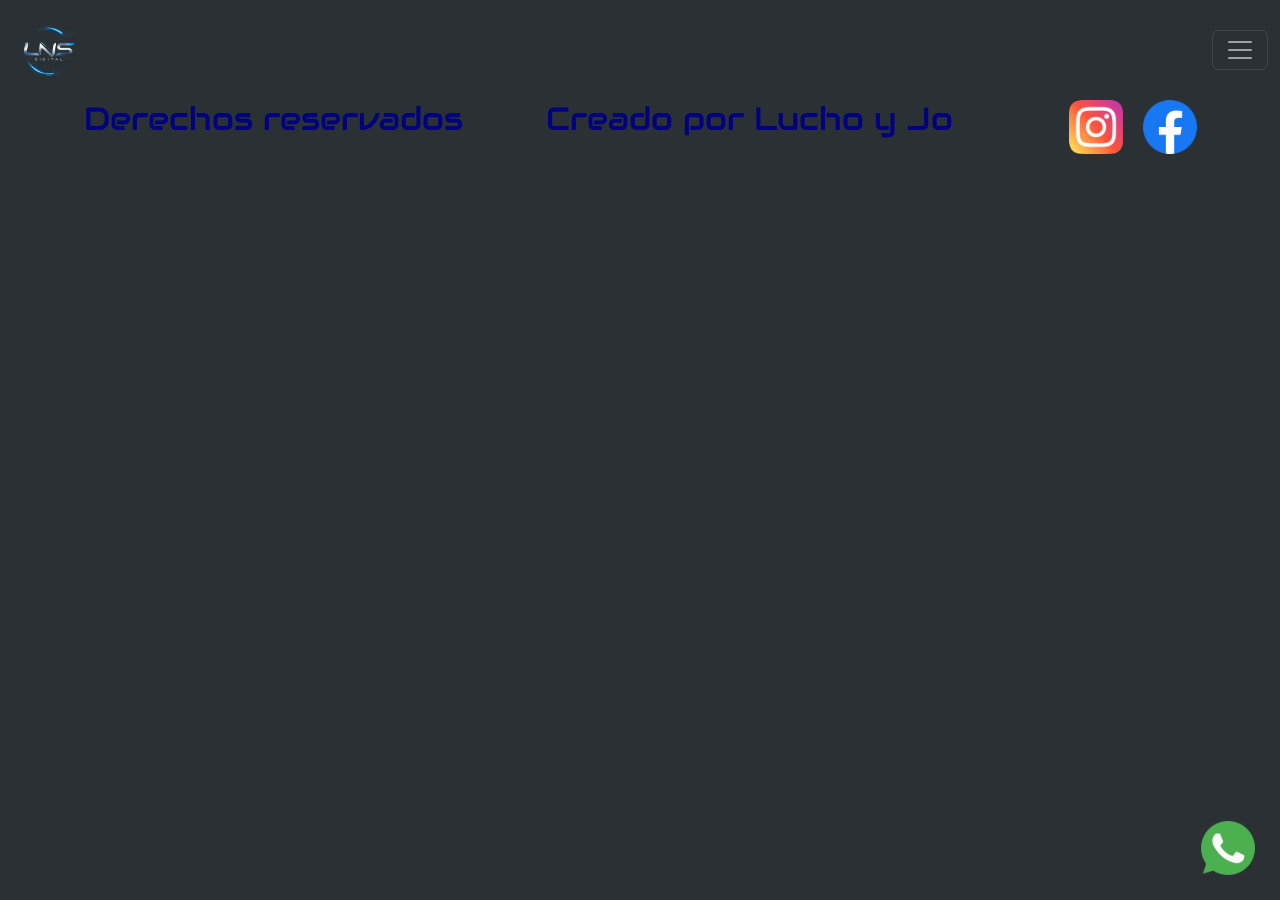
==== pages/contacto.html @ 2279cd6d "First commit" ====
<!DOCTYPE html>
<html lang="en">
<head>
    <meta charset="UTF-8">
    <meta name="viewport" content="width=device-width, initial-scale=1.0">
    <title>Contactanos</title>
    <link href="https://cdn.jsdelivr.net/npm/bootstrap@5.3.8/dist/css/bootstrap.min.css" rel="stylesheet" integrity="sha384-sRIl4kxILFvY47J16cr9ZwB07vP4J8+LH7qKQnuqkuIAvNWLzeN8tE5YBujZqJLB" crossorigin="anonymous">
    <link rel="stylesheet" href="../styles/style.css">
    <link rel="shortcut icon" href="../assets/logo-seo.png" type="image/x-icon">
</head>

<body>
    <header class="sticky-top">
        <nav class="navbar bg-body-tertiary" data-bs-theme="dark">
            <div class="container-fluid">
                <a class="navbar-brand" href="../index.html">
                    <img src="../assets/logo.png" alt="Logo de Digital" class="d-inline-block align-text-top logo">
                </a>
                <button class="navbar-toggler" type="button" data-bs-toggle="collapse"
                    data-bs-target="#navbarNavAltMarkup" aria-controls="navbarNavAltMarkup" aria-expanded="false"
                    aria-label="Toggle navigation">
                    <span class="navbar-toggler-icon"></span>
                </button>
                <div class="collapse navbar-collapse text-center" id="navbarNavAltMarkup">
                    <div class="navbar-nav">
                        <a class="nav-link" href="./productos.html">Productos</a>
                        <a class="nav-link" href="./galeria.html">Galeria</a>
                        <a class="nav-link" href="./nosotros.html">Conocenos</a>
                        <a class="nav-link active" aria-current="page" href="./contacto.html">Contactanos</a>
                    </div>
                </div>
            </div>
        </nav>
    </header>

    <footer>
        <h2>Derechos reservados</h2>

        <h2>Creado por Lucho y Jo</h2>

        <nav>
            <ul class="redes">
                <li>
                    <a href="https://www.instagram.com">
                        <img src="../assets/logos/instagram.png" alt="Logo de Instagram" class="rs">
                    </a>
                </li>
                <li>
                    <a href="https://www.facebook.com">
                        <img src="../assets/logos/facebook.png" alt="Logo de Facebook" class="rs">
                    </a>
                </li>
                <li class="wa">
                    <a href="https://wa.me/5493546523715">
                        <img src="../assets/logos/whatsapp.png" alt="Logo de WhatsApp" class="rs wa">
                    </a>
                </li>
            </ul>
        </nav>
    </footer>
    <script src="https://cdn.jsdelivr.net/npm/bootstrap@5.3.8/dist/js/bootstrap.bundle.min.js" integrity="sha384-FKyoEForCGlyvwx9Hj09JcYn3nv7wiPVlz7YYwJrWVcXK/BmnVDxM+D2scQbITxI" crossorigin="anonymous"></script>
</body>
</html>
---- styles/style.css ----
@import url("https://fonts.googleapis.com/css2?family=Audiowide&display=swap");
*{
    margin: 0;
    padding: 0;
    box-sizing: border-box;
    font-family: Audiowide;
    color: whitesmoke;
}
body{
    background-color: #2b3035;
}
h1, h2{
    color: navy;
}
/* HEADER */
.logo{
    height: 8vh;
    width: auto;
}
/* FOOTER */
footer{
    display: flex;
    justify-content: space-evenly;
}
.redes{
    display: flex;
    list-style: none;
    gap: 20px;
}
.rs{
    height: 6vh;
    width: auto;
}
.wa{
    position: fixed;
    bottom: 25px;
    right: 25px;
}
/* HOME */
.home{
    padding: 50px;
    text-align: center;
}
.home-flex{
    display: flex;
    align-items: center;
    gap: 20px;
}
.home-img{
    height: auto;
    width: 45vw;
}
.home-flex p{
    width: 45vw;
}
/* PRODUCTOS */
.prod section{
    display: flex;
    flex-direction: column;
    align-items: center;
    justify-content: center;
}
.prod-img{
    height: auto;
    width: 60vw;
}
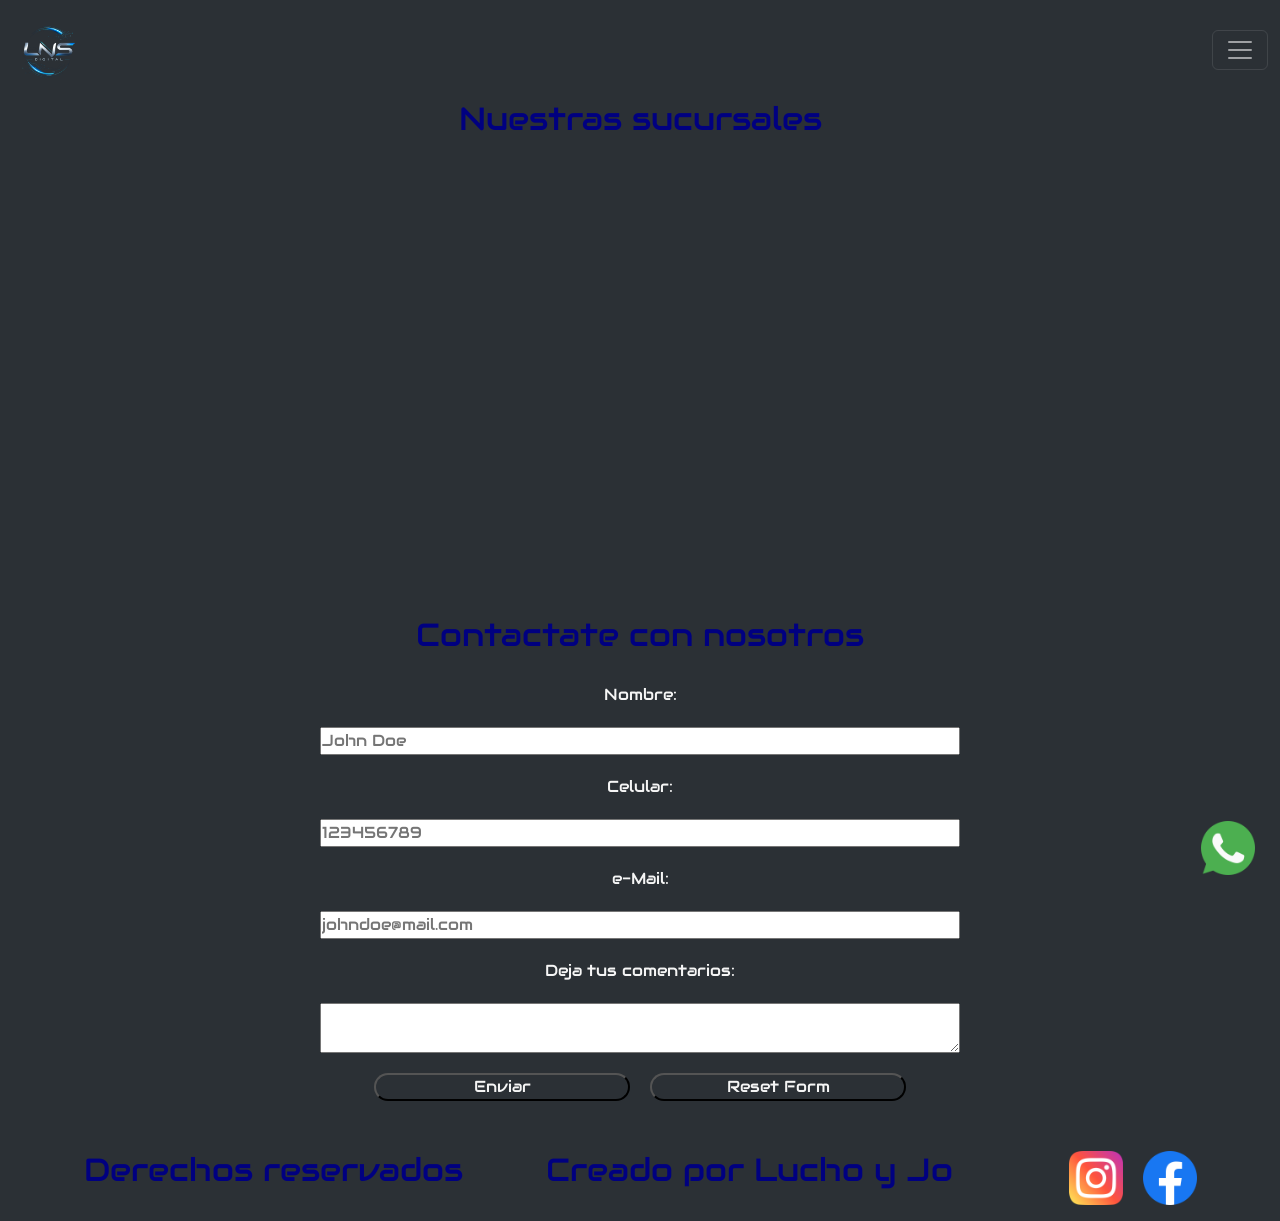
==== commit 70256391: "nueva versión con section contacto y responsive" ====
--- a/pages/contacto.html
+++ b/pages/contacto.html
@@ -3,7 +3,7 @@
 <head>
     <meta charset="UTF-8">
     <meta name="viewport" content="width=device-width, initial-scale=1.0">
-    <title>Contactanos</title>
+    <title>Tienda Digital - Contactanos</title>
     <link href="https://cdn.jsdelivr.net/npm/bootstrap@5.3.8/dist/css/bootstrap.min.css" rel="stylesheet" integrity="sha384-sRIl4kxILFvY47J16cr9ZwB07vP4J8+LH7qKQnuqkuIAvNWLzeN8tE5YBujZqJLB" crossorigin="anonymous">
     <link rel="stylesheet" href="../styles/style.css">
     <link rel="shortcut icon" href="../assets/logo-seo.png" type="image/x-icon">
@@ -32,12 +32,38 @@
             </div>
         </nav>
     </header>
+    <main class="main-cont">
+        <section class="cont-suc">
+            <article>
+                <h2>Nuestras sucursales</h2>
+            </article>
+            <article>
+                <iframe src="https://www.google.com/maps/embed?pb=!1m18!1m12!1m3!1d846.1034710304908!2d-64.55880468194479!3d-31.976793934285574!2m3!1f0!2f0!3f0!3m2!1i1024!2i768!4f13.1!3m3!1m2!1s0x95d2b0447c2bd5ff%3A0x3245f2bd7c030f4c!2sPlaza%20Jose%20Hernandez!5e0!3m2!1ses!2sar!4v1779407885916!5m2!1ses!2sar" width="600" height="450" style="border:0;" allowfullscreen="" loading="lazy" referrerpolicy="no-referrer-when-downgrade"></iframe>
+                <iframe src="https://www.google.com/maps/embed?pb=!1m14!1m8!1m3!1d13538.263735126608!2d-64.54630713965395!3d-31.97267056802028!3m2!1i1024!2i768!4f13.1!3m3!1m2!1s0x95d2b02fbbf06027%3A0x3f7ae1fed6dd49c4!2sPozo%20Verde%20(Sendero)!5e0!3m2!1ses!2sar!4v1780604034191!5m2!1ses!2sar" width="600" height="450" style="border:0;" allowfullscreen="" loading="lazy" referrerpolicy="no-referrer-when-downgrade"></iframe>
+            </article>
+        </section>
+        <form action="post" class="forms">
+            <h2>Contactate con nosotros</h2>
+            <label for="Name">Nombre: </label>
+            <input type="text" name="Name" placeholder="John Doe">
 
+            <label for="phone">Celular: </label>
+            <input type="tel" name="phone" placeholder="123456789">
+
+            <label for="mail">e-Mail: </label>
+            <input type="email" name="mail" placeholder="johndoe@mail.com">
+
+            <label for="comments">Deja tus comentarios:</label>
+            <textarea name="comments"></textarea>
+            <div>
+                <input type="submit" value="Enviar">
+                <input type="reset" value="Reset Form">
+            </div>
+        </form>
+    </main>
     <footer>
         <h2>Derechos reservados</h2>
-
         <h2>Creado por Lucho y Jo</h2>
-
         <nav>
             <ul class="redes">
                 <li>
--- a/styles/style.css
+++ b/styles/style.css
@@ -21,6 +21,7 @@
 footer{
     display: flex;
     justify-content: space-evenly;
+    padding-top: 50px;
 }
 .redes{
     display: flex;
@@ -63,4 +64,110 @@
 .prod-img{
     height: auto;
     width: 60vw;
+}
+/* CONTACTO */
+.main-cont{
+    display: flex;
+    flex-direction: column;
+    gap: 20px;
+}
+.cont-suc{
+    display: flex;
+    flex-direction: column;
+    align-items: center;
+    justify-content: space-around;
+}
+.cont-suc article{
+    display: flex;
+    gap: 100px;
+}
+.cont-suc iframe{
+    width: 40vw;
+}
+.forms{
+    display: flex;
+    flex-direction: column;
+    align-items: center;
+    gap: 20px;
+}
+.forms input, .forms textarea{
+    width: 50vw;
+}
+.forms div{
+    display: flex;
+    flex-direction: row;
+    gap: 20px;
+}
+.forms div input{
+    width: 20vw;
+    background-color: transparent;
+    border-radius: 20px;
+}
+
+/* NOTEBOOK */
+
+
+/* TABLET */
+@media (min-width: 526px) and (max-width: 967px){
+    /* FOOTER */
+    footer{
+        flex-direction: column;
+        align-items: center;
+        gap: 20px;
+    }
+    /* HOME */
+    .home-flex{
+        flex-direction: column;
+    }
+    .home-flex p{
+        width: auto;
+    }
+    .home-img{
+        width: 75vw;
+    }
+    /* CONTACTO */
+    .cont-suc article{
+        flex-direction: column;
+    }
+    .cont-suc article iframe{
+        width: 80vw;
+    }
+}
+
+/* MOBILE */
+@media (min-width: 300px) and (max-width: 525px) {
+    /* FOOTER */
+    footer{
+        flex-direction: column;
+        align-items: center;
+        gap: 10px;
+    }
+    /* HOME */
+    .home-flex{
+        flex-direction: column;
+    }
+    .home-flex p{
+        width: auto;
+    }
+    .home-img{
+        width: 75vw;
+    }
+    /* PRODUCTOS */
+
+    /* CONTACTO */
+    .cont-suc article{
+        flex-direction: column;
+    }
+    .cont-suc article iframe{
+        width: 80vw;
+    }
+    .forms input, .forms textarea{
+        width: 75vw;
+    }
+    .forms div{
+        flex-direction: column;
+    }
+    .forms div input{
+        width: 50vw;
+    }
 }
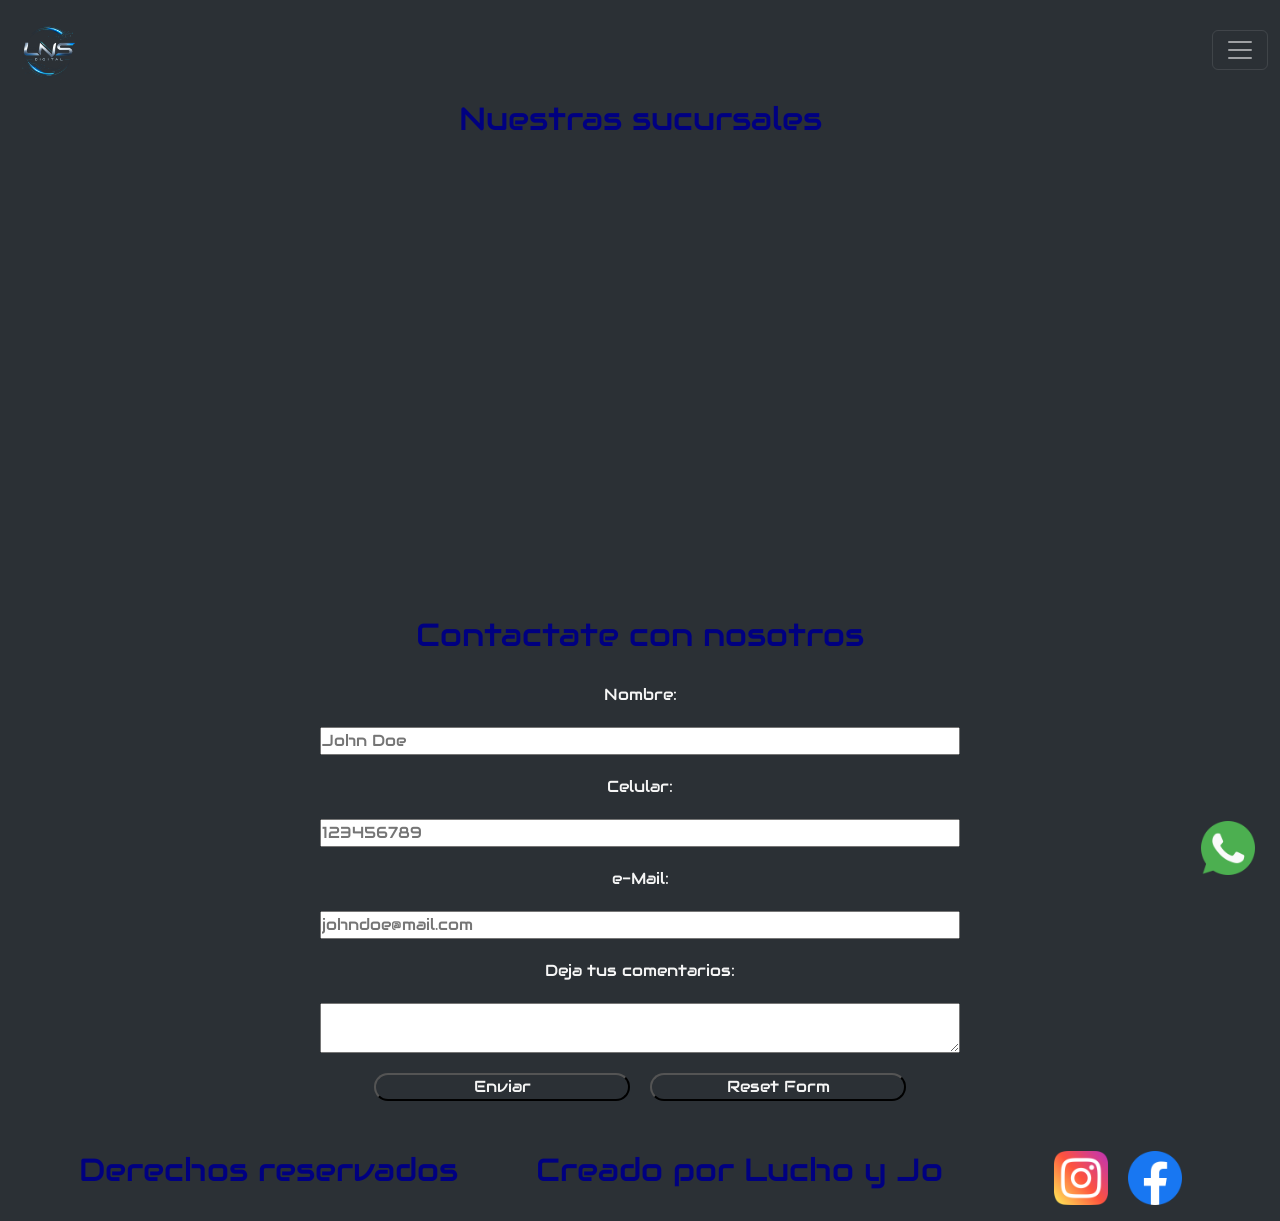
==== commit 4b1e5f93: "Se aplica seo a Index" ====
--- a/pages/contacto.html
+++ b/pages/contacto.html
@@ -53,7 +53,7 @@
             <label for="mail">e-Mail: </label>
             <input type="email" name="mail" placeholder="johndoe@mail.com">
 
-            <label for="comments">Deja tus comentarios:</label>
+            <label for="comments">Deja tus comentarios: </label>
             <textarea name="comments"></textarea>
             <div>
                 <input type="submit" value="Enviar">
--- a/styles/style.css
+++ b/styles/style.css
@@ -1,173 +1,283 @@
 @import url("https://fonts.googleapis.com/css2?family=Audiowide&display=swap");
-*{
-    margin: 0;
-    padding: 0;
-    box-sizing: border-box;
-    font-family: Audiowide;
-    color: whitesmoke;
-}
-body{
-    background-color: #2b3035;
-}
-h1, h2{
-    color: navy;
-}
-/* HEADER */
-.logo{
-    height: 8vh;
-    width: auto;
-}
-/* FOOTER */
-footer{
-    display: flex;
-    justify-content: space-evenly;
-    padding-top: 50px;
-}
-.redes{
-    display: flex;
-    list-style: none;
-    gap: 20px;
-}
-.rs{
-    height: 6vh;
-    width: auto;
-}
-.wa{
-    position: fixed;
-    bottom: 25px;
-    right: 25px;
-}
-/* HOME */
-.home{
-    padding: 50px;
-    text-align: center;
-}
-.home-flex{
-    display: flex;
+* {
+  margin: 0;
+  padding: 0;
+  box-sizing: border-box;
+  font-family: Audiowide;
+  color: whitesmoke;
+}
+
+body {
+  background-color: #2b3035;
+}
+body h1, body h2 {
+  color: navy;
+}
+
+.main-cont .forms div {
+  display: flex;
+  flex-direction: row;
+  flex-wrap: wrap;
+  justify-content: center;
+  align-items: center;
+}
+
+header h1, header h2 {
+  color: navy;
+}
+header .logo {
+  height: 8vh;
+  width: auto;
+}
+
+@keyframes vibrate {
+  10% {
+    transform: translateX(10px);
+  }
+  30% {
+    transform: translateX(-10px);
+  }
+  50% {
+    transform: translateX(10px);
+  }
+  70% {
+    transform: translateX(-10px);
+  }
+  90% {
+    transform: translateX(10px);
+  }
+  100% {
+    transform: translateX(0);
+  }
+}
+@keyframes scaleUp {
+  from {
+    scale: 1;
+  }
+  to {
+    scale: 2;
+  }
+}
+footer {
+  display: flex;
+  justify-content: space-evenly;
+  padding-top: 50px;
+}
+footer nav .redes {
+  display: flex;
+  list-style: none;
+  gap: 20px;
+}
+footer nav .redes li a .rs {
+  height: 6vh;
+  width: auto;
+}
+footer nav .redes li a .wa {
+  position: fixed;
+  bottom: 25px;
+  right: 25px;
+  animation: vibrate 2s infinite ease-in-out;
+}
+@media (min-width: 526px) and (max-width: 967px) {
+  footer {
+    flex-direction: column;
     align-items: center;
     gap: 20px;
-}
-.home-img{
-    height: auto;
+  }
+}
+@media (min-width: 300px) and (max-width: 525px) {
+  footer {
+    flex-direction: column;
+    align-items: center;
+    gap: 10px;
+  }
+}
+
+.home {
+  padding: 50px;
+  text-align: center;
+}
+.home .home-flex {
+  display: flex;
+  flex-direction: row;
+  flex-wrap: nowrap;
+  justify-content: start;
+  align-items: center;
+}
+.home .home-flex p {
+  width: 45vw;
+}
+.home .home-flex .home-img {
+  height: auto;
+  width: 45vw;
+}
+@media (min-width: 526px) and (max-width: 967px) {
+  .home .home-flex {
+    flex-direction: column;
+  }
+  .home .home-flex p {
+    width: auto;
+  }
+  .home .home-flex .home-img {
+    width: 75vw;
+  }
+}
+@media (min-width: 300px) and (max-width: 525px) {
+  .home .home-flex {
+    flex-direction: column;
+  }
+  .home .home-flex p {
+    width: auto;
+  }
+  .home .home-flex .home-img {
+    width: 75vw;
+  }
+}
+
+.main-cont {
+  display: flex;
+  flex-direction: column;
+  flex-wrap: nowrap;
+  justify-content: start;
+  align-items: center;
+  gap: 20px;
+}
+.main-cont .cont-suc {
+  display: flex;
+  flex-direction: column;
+  flex-wrap: nowrap;
+  justify-content: space-around;
+  align-items: center;
+}
+.main-cont .cont-suc article {
+  display: flex;
+  gap: 100px;
+}
+.main-cont .cont-suc article iframe {
+  width: 40vw;
+}
+.main-cont .forms {
+  display: flex;
+  flex-direction: column;
+  flex-wrap: nowrap;
+  justify-content: start;
+  align-items: center;
+  gap: 20px;
+}
+.main-cont .forms input, .main-cont .forms textarea {
+  width: 50vw;
+}
+.main-cont .forms div {
+  justify-content: start;
+  align-items: start;
+  gap: 20px;
+}
+.main-cont .forms div input {
+  width: 20vw;
+  background-color: transparent;
+  border-radius: 20px;
+}
+@media (min-width: 526px) and (max-width: 967px) {
+  .main-cont .cont-suc article {
+    flex-direction: column;
+  }
+  .main-cont .cont-suc article iframe {
+    width: 80vw;
+  }
+}
+@media (min-width: 300px) and (max-width: 525px) {
+  .main-cont .cont-suc article {
+    flex-direction: column;
+  }
+  .main-cont .cont-suc article iframe {
+    width: 80vw;
+  }
+  .main-cont .forms input, .main-cont .forms textarea {
+    width: 75vw;
+  }
+  .main-cont .forms div {
+    flex-direction: column;
+  }
+  .main-cont .forms div input {
+    width: 50vw;
+  }
+}
+
+.main-gal {
+  display: flex;
+  flex-direction: column;
+  flex-wrap: nowrap;
+  justify-content: center;
+  align-items: center;
+}
+.main-gal .gal-container {
+  display: flex;
+  flex-direction: row;
+  flex-wrap: nowrap;
+  justify-content: space-around;
+  align-items: center;
+  gap: 50px;
+}
+.main-gal .gal-container div {
+  padding: 25px;
+  width: 30vw;
+  height: auto;
+  border: 5px solid navy;
+  border-radius: 25px;
+  overflow: hidden;
+}
+.main-gal .gal-container div img {
+  width: 25vw;
+  height: auto;
+  transition: all 2s ease;
+}
+.main-gal .gal-container div img:hover {
+  scale: 2;
+}
+@media (min-width: 968px) and (max-width: 1440px) {
+  .main-gal .gal-container {
+    flex-wrap: wrap;
+  }
+  .main-gal .gal-container div {
     width: 45vw;
-}
-.home-flex p{
-    width: 45vw;
-}
-/* PRODUCTOS */
-.prod section{
-    display: flex;
-    flex-direction: column;
-    align-items: center;
-    justify-content: center;
-}
-.prod-img{
-    height: auto;
-    width: 60vw;
-}
-/* CONTACTO */
-.main-cont{
-    display: flex;
-    flex-direction: column;
-    gap: 20px;
-}
-.cont-suc{
-    display: flex;
-    flex-direction: column;
-    align-items: center;
-    justify-content: space-around;
-}
-.cont-suc article{
-    display: flex;
-    gap: 100px;
-}
-.cont-suc iframe{
+  }
+  .main-gal .gal-container div img {
     width: 40vw;
-}
-.forms{
-    display: flex;
-    flex-direction: column;
-    align-items: center;
-    gap: 20px;
-}
-.forms input, .forms textarea{
-    width: 50vw;
-}
-.forms div{
-    display: flex;
-    flex-direction: row;
-    gap: 20px;
-}
-.forms div input{
-    width: 20vw;
-    background-color: transparent;
-    border-radius: 20px;
-}
-
-/* NOTEBOOK */
-
-
-/* TABLET */
-@media (min-width: 526px) and (max-width: 967px){
-    /* FOOTER */
-    footer{
-        flex-direction: column;
-        align-items: center;
-        gap: 20px;
-    }
-    /* HOME */
-    .home-flex{
-        flex-direction: column;
-    }
-    .home-flex p{
-        width: auto;
-    }
-    .home-img{
-        width: 75vw;
-    }
-    /* CONTACTO */
-    .cont-suc article{
-        flex-direction: column;
-    }
-    .cont-suc article iframe{
-        width: 80vw;
-    }
-}
-
-/* MOBILE */
-@media (min-width: 300px) and (max-width: 525px) {
-    /* FOOTER */
-    footer{
-        flex-direction: column;
-        align-items: center;
-        gap: 10px;
-    }
-    /* HOME */
-    .home-flex{
-        flex-direction: column;
-    }
-    .home-flex p{
-        width: auto;
-    }
-    .home-img{
-        width: 75vw;
-    }
-    /* PRODUCTOS */
-
-    /* CONTACTO */
-    .cont-suc article{
-        flex-direction: column;
-    }
-    .cont-suc article iframe{
-        width: 80vw;
-    }
-    .forms input, .forms textarea{
-        width: 75vw;
-    }
-    .forms div{
-        flex-direction: column;
-    }
-    .forms div input{
-        width: 50vw;
-    }
-}+  }
+}
+@media (min-width: 526px) and (max-width: 967px) {
+  .main-gal .gal-container {
+    flex-direction: column;
+  }
+  .main-gal .gal-container div {
+    width: 80vw;
+  }
+  .main-gal .gal-container div img {
+    width: 70vw;
+  }
+}
+@media (min-width: 300px) and (max-width: 525px) {
+  .main-gal .gal-container {
+    flex-direction: column;
+  }
+  .main-gal .gal-container div {
+    width: 90vw;
+  }
+  .main-gal .gal-container div img {
+    width: 80vw;
+  }
+}
+
+.prod section {
+  display: flex;
+  flex-direction: column;
+  flex-wrap: nowrap;
+  justify-content: center;
+  align-items: center;
+}
+.prod section .prod-img {
+  height: auto;
+  width: 60vw;
+}
+
+/*# sourceMappingURL=style.css.map */
